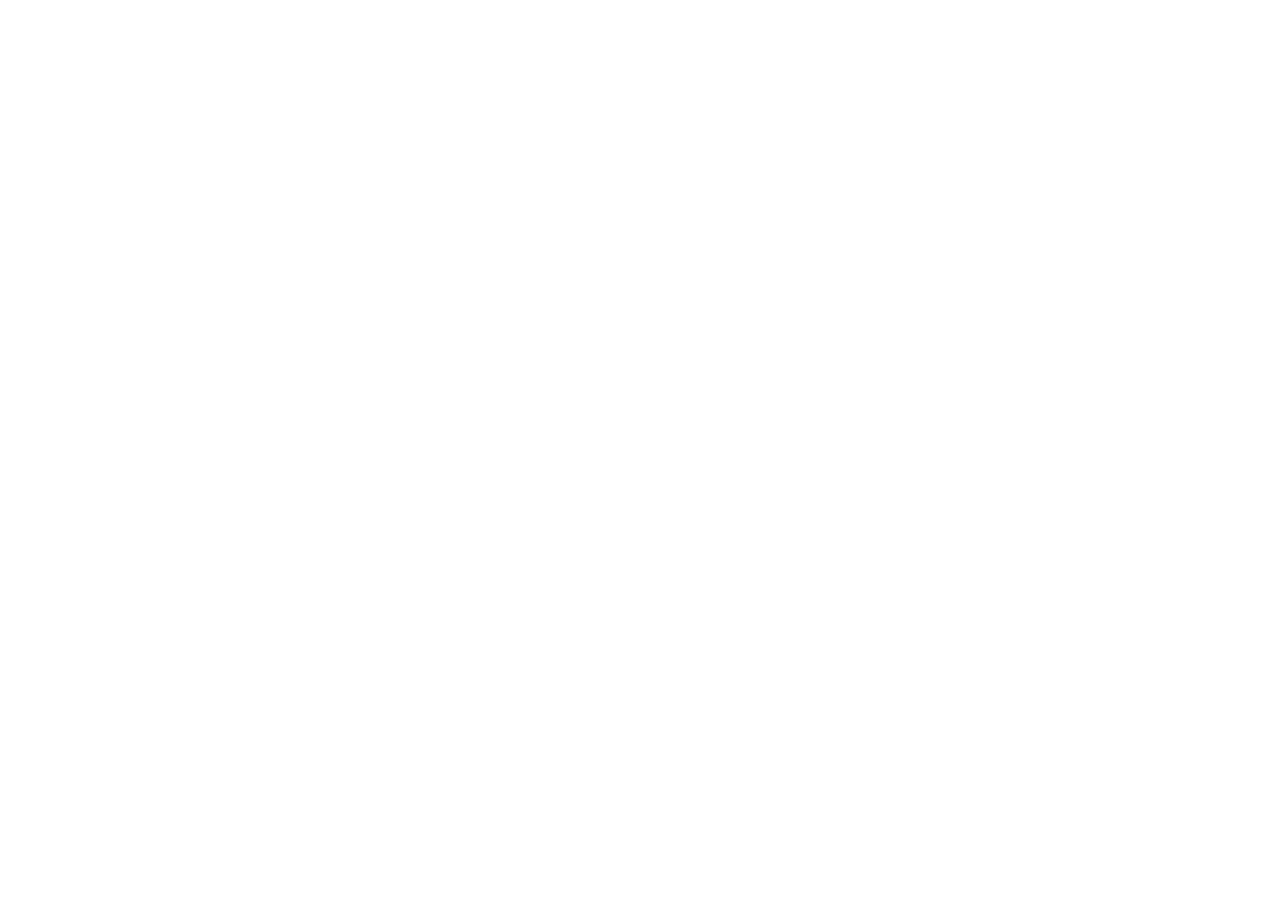
==== module2/index.html @ d85eec6b "Create index.html" ====
<!DOCTYPE html5>
 <html >
	<head>
		<meta charset="utf-8">
		<title> Assignment </title>
		<link rel="stylesheet" type="text/css" href="css/style.css">
		
	</head>
	<body>

		





		
	</body>
</html>
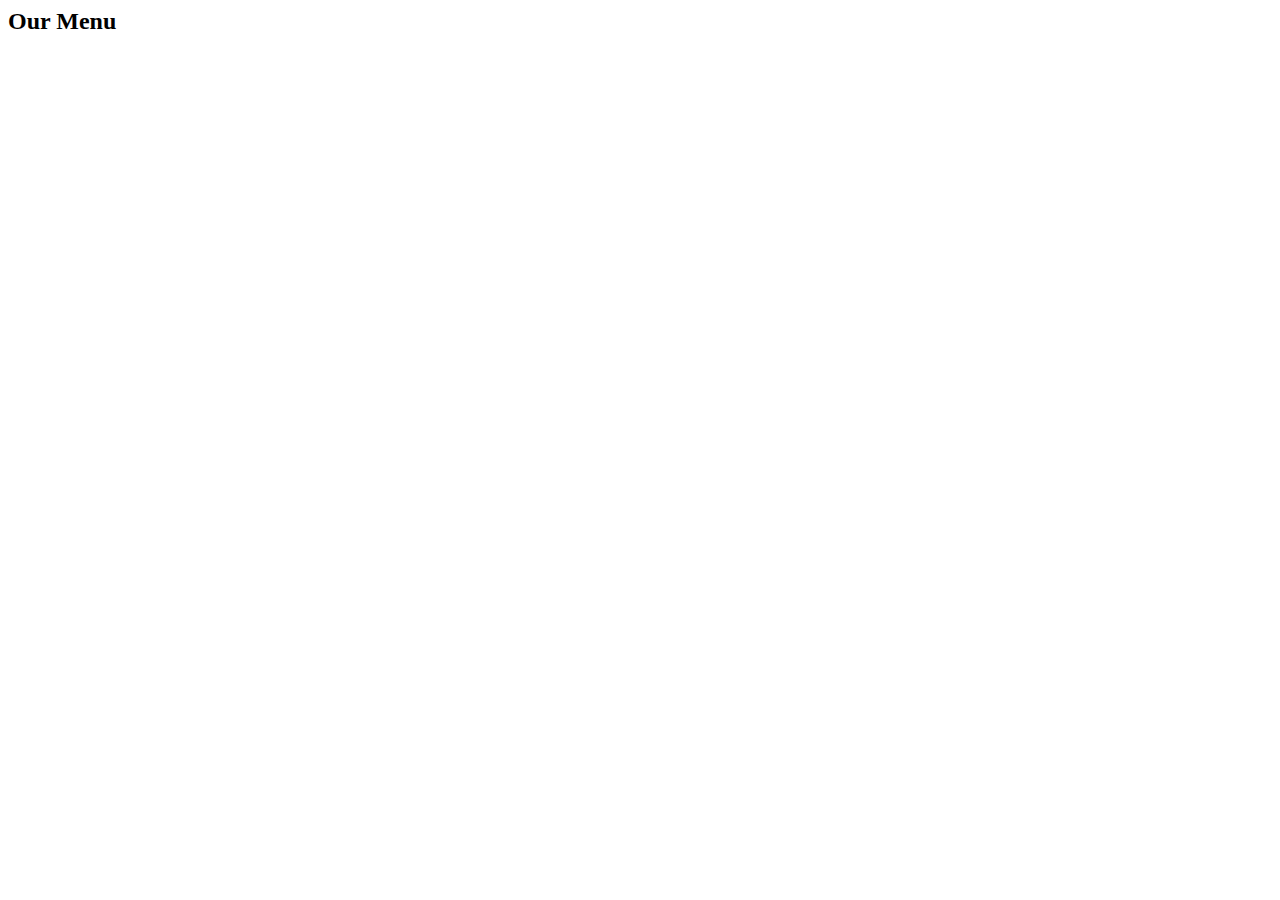
==== commit 01025d1d: "Update index.html" ====
--- a/module2/index.html
+++ b/module2/index.html
@@ -3,11 +3,11 @@
 	<head>
 		<meta charset="utf-8">
 		<title> Assignment </title>
-		<link rel="stylesheet" type="text/css" href="css/style.css">
+		<link rel="stylesheet" type="text/css" href="style.css">
 		
 	</head>
 	<body>
-
+		<h2>Our Menu</h2>
 		
 
 
--- a/module2/style.css
+++ b/module2/style.css
@@ -0,0 +1,4 @@
+*{
+  margin 0;
+  padding 0;
+}
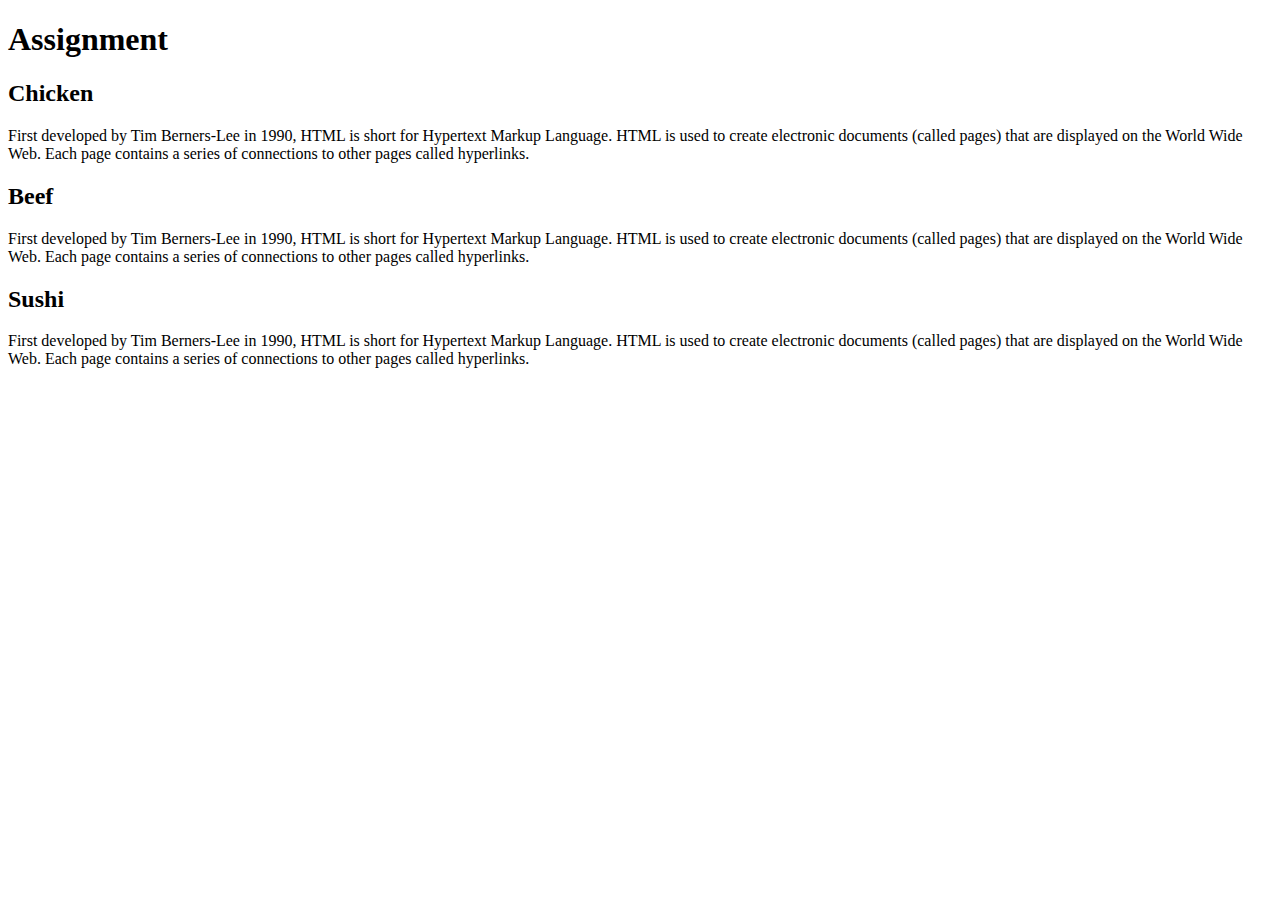
==== commit 71fe1169: "Update index.html" ====
--- a/module2/index.html
+++ b/module2/index.html
@@ -1,19 +1,40 @@
-<!DOCTYPE html5>
- <html >
-	<head>
-		<meta charset="utf-8">
-		<title> Assignment </title>
-		<link rel="stylesheet" type="text/css" href="style.css">
-		
-	</head>
-	<body>
-		<h2>Our Menu</h2>
-		
+<!DOCTYPE html>
+<html>
 
+<head>
+    <meta charset="utf-8">
+    <meta name="viewport" content="width=device-width, initial-scale=1">
+    <title>Module 2</title>
+    <link rel="stylesheet" href="css/style2.css">
+</head>
 
+<body>
+    <h1>Assignment</h1>
+    <div class="row">
+        <div class="col-lg-4 col-md-6 col-sm-12">
+            <section class="chicken">
+                <h2>Chicken</h2>
+                <p>
+                    First developed by Tim Berners-Lee in 1990, HTML is short for Hypertext Markup Language. HTML is used to create electronic documents (called pages) that are displayed on the World Wide Web. Each page contains a series of connections to other pages called hyperlinks.
+                </p>
+            </section>
+        </div>
+        <div class="col-lg-4 col-md-6 col-sm-12">
+            <section class="beef">
+                <h2>Beef</h2>
+                <p>
+                   First developed by Tim Berners-Lee in 1990, HTML is short for Hypertext Markup Language. HTML is used to create electronic documents (called pages) that are displayed on the World Wide Web. Each page contains a series of connections to other pages called hyperlinks.
+            </section>
+        </div>
+        <div class="col-lg-4 col-md-12 col-sm-12">
+            <section class="sushi">
+                <h2>Sushi</h2>
+                <p>
+                    First developed by Tim Berners-Lee in 1990, HTML is short for Hypertext Markup Language. HTML is used to create electronic documents (called pages) that are displayed on the World Wide Web. Each page contains a series of connections to other pages called hyperlinks.
+                </p>
+            </section>
+        </div>
+    </div>
+</body>
 
-
-
-		
-	</body>
 </html>
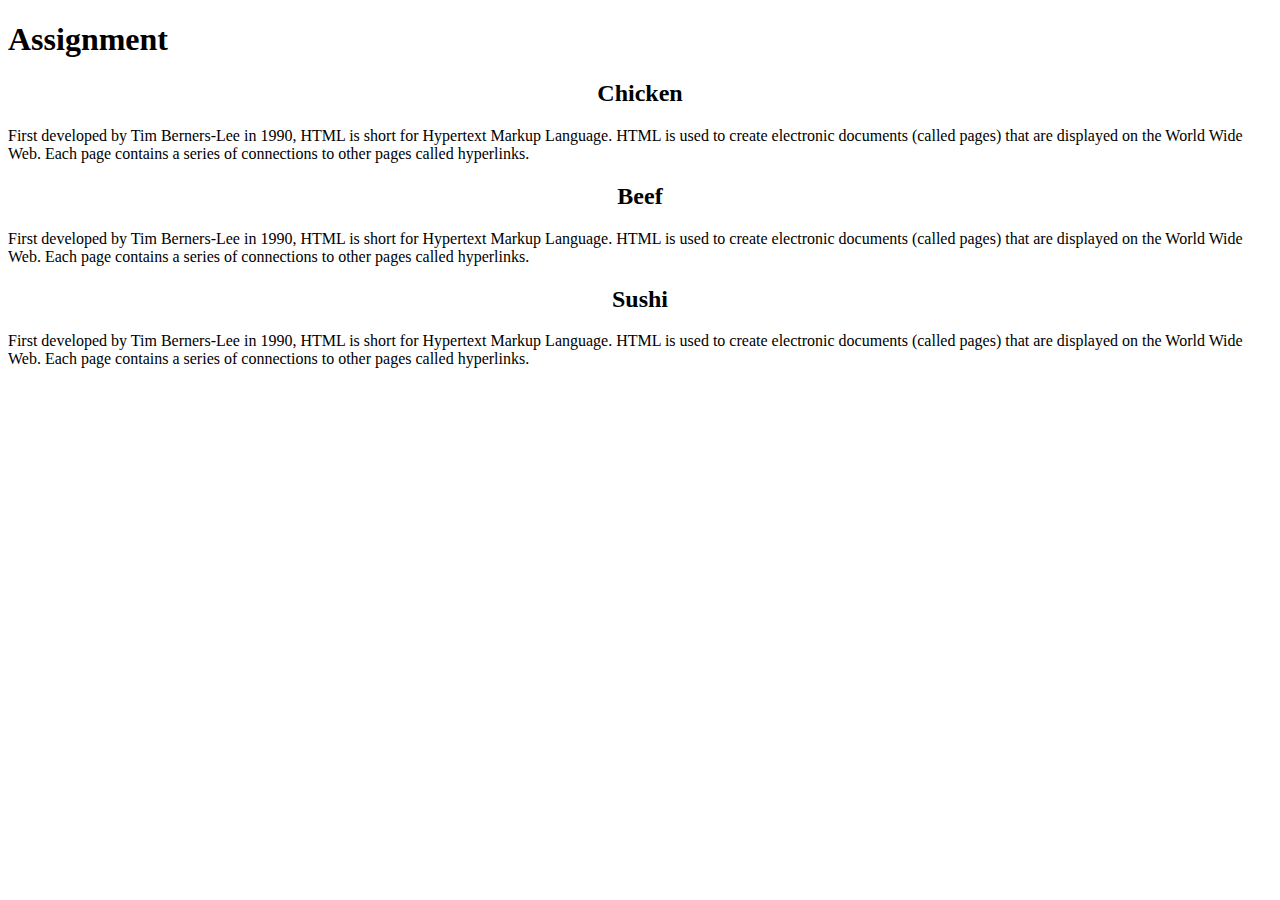
==== commit eadd5775: "Update index.html" ====
--- a/module2/index.html
+++ b/module2/index.html
@@ -5,7 +5,7 @@
     <meta charset="utf-8">
     <meta name="viewport" content="width=device-width, initial-scale=1">
     <title>Module 2</title>
-    <link rel="stylesheet" href="css/style2.css">
+    <link rel="stylesheet" href="style.css">
 </head>
 
 <body>
--- a/module2/style.css
+++ b/module2/style.css
@@ -0,0 +1,10 @@
+*{
+  margin 0;
+  padding 0;
+}
+h2{
+  text-align:center;
+}
+@media(min-width:992px){
+
+}
